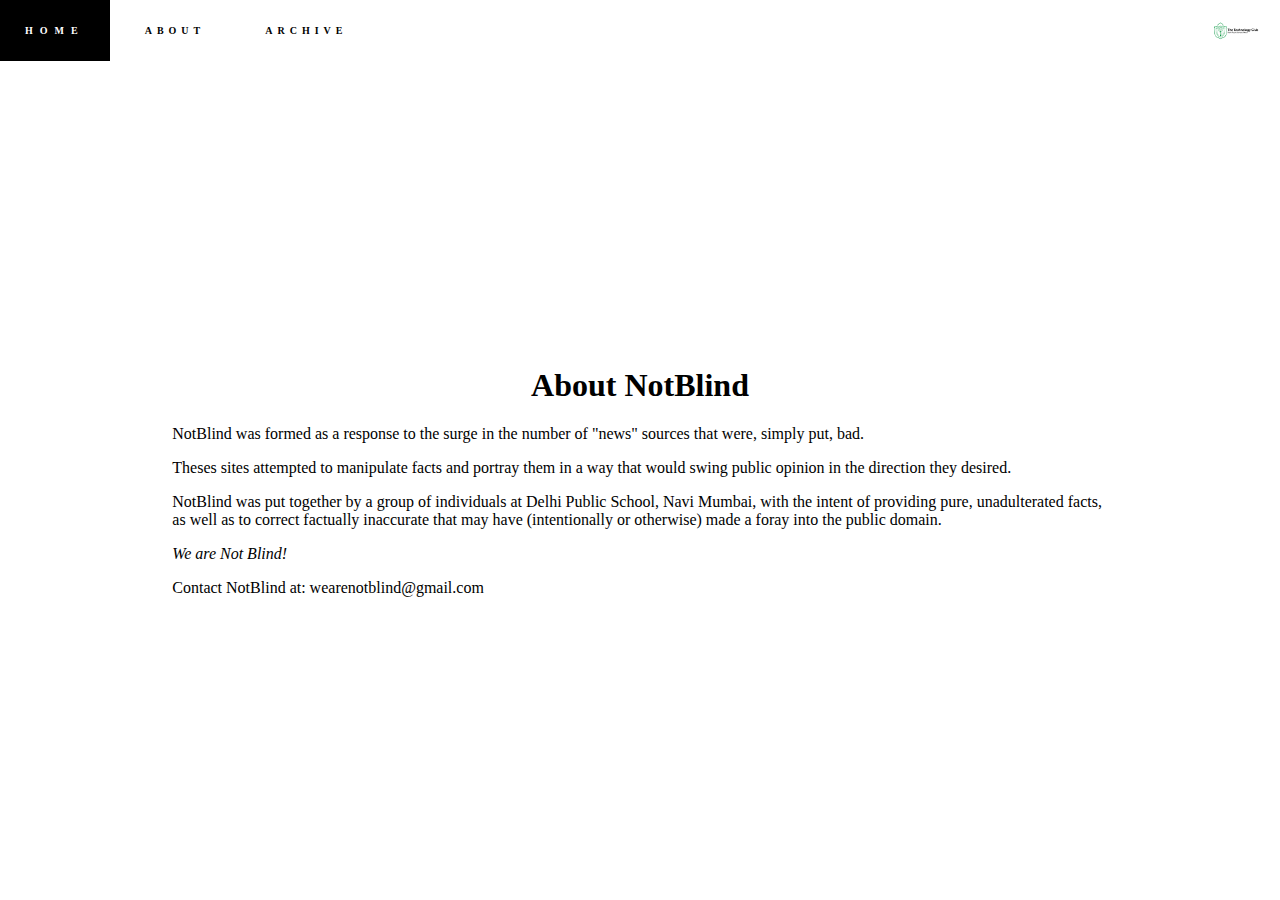
==== about.html @ 18662996 "Added main website files" ====
﻿
<!DOCTYPE html>
<html dir="ltr" lang="en">
 <meta content="width=device-width, initial-scale=1.0" name="viewport"/>
 <head>
  <meta charset="utf-8"/>
  <title>
   HOME | not blind
  </title>
  <link href="styles.css" rel="stylesheet"/>
 </head>
 <body>
  <div class="table">
   <ul id="nav">
    <b>
     <li>
      <a href="index.html">
       HOME
      </a>
     </li>
     <li>
      <a href="about.html">
       ABOUT
      </a>
     </li>
     <li>
      <a href="archive.html">
       ARCHIVE
      </a>
     </li>
     <a href="http://dpsnavimumbai.edu.in/">
      <img align="right" id="titimg"/>
     </a>
    </b>
   </ul>
  </div>
  <div class="titles">
   <video autoplay="" loop="" muted="">
    <source src="bgvid.mp4" type="video/mp4"/>
   </video>
  </div>
  <div class="logo">
   <p align="center">
    <img height="96px" src="NotBlindwhiteTrans.png" width="288px"/>
    <br/>
    <b>
     A DPSNM TECHNOLOGY CLUB PROJECT
    </b>
   </p>
  </div>
  <div id="blogpost">
   <h1 align='center'>
    About NotBlind
   </h1>
   <p>
    NotBlind was formed as a response to the surge in the number of "news" sources that were, simply put, bad.
   </p>
   <p>
    Theses sites attempted to manipulate facts and portray them in a way that would swing public opinion in the direction they desired.
   </p>
   <p>
    NotBlind was put together by a group of individuals at Delhi Public School, Navi Mumbai, with the intent of providing pure, unadulterated facts, as well as to correct factually inaccurate that may have (intentionally or otherwise) made a foray into the public domain.
   </p>
   <p>
    <i>We are Not Blind!</i>
   </p>
   <p>
    Contact NotBlind at: wearenotblind@gmail.com
   </p>
  </div>
 </body>
</html>
---- styles.css ----
body{
  background-color: white;
}
@keyframes li {
  from {color: black; letter-spacing: 5px; background-color: white;}
  to {color: white; letter-spacing: 7px; background-color: black;}
}
@keyframes img {
  from {content:url("DPSTech.png"); background-color: white; font-size: 10px;}
  to{content:url("DPSTechHover.png"); background-color: black; font-size: 12px;}
}
#titimg{
  width: 50px;
  height: 25px;
  padding: 18px;
  content:url("DPSTech.png");
}
#titimg:hover{
  animation-name: img;
  animation-duration: 1s;
  content:url("DPSTechHover.png");
  background-color: black;
}
.table{
  padding: 0;
}
.titles {
  position: relative;
  background-attachment: fixed;
  margin-bottom: 10%;
  left: 0;
  width: 200%;
  height: 100%;
  z-index: -1;
}


video {
  position: fixed;
  background-attachment: fixed;
  right: 0;
  bottom: 0;
  transform: translateX(calc((100% - 100vw) / 2));
}
@media only screen and (max-width: 768px) {
  video {
    display:none;
  }
  body{
    background: black;
  }
}
ul#nav{
  text-align: center;
  list-style: inside;
  list-style-type: none;
  position: fixed;
  margin: 0;
  padding: 0;
  background-color: white; 
  top: 0;
  left: 0;
  right: 0;
  overflow: hidden;
}
li{
  float: center;
  position: relative;
  left: 0;
  top: 3px;
  bottom: 0;
  right: 0;
  font-family: Product Sans;
  line-height: 26px;
  margin-top: -5px; 
  color:rgb(2, 2, 2);
  float: left;
  align-content: center;
  padding: 0;
  padding-right: 10px;
  
}
li a {
  display: block;
  color: black;
  text-align: center;
  padding: 20px 25px;
  text-decoration: none;
  font-size: 10px;
  letter-spacing: 5px;
}
li a:hover{
  animation-name: li;
  animation-duration: .5s;
  color: white;
  font-size: 10px;
  letter-spacing: 7px;
  background-color: black;
}
#blogpost{
  padding-left: 10%;
  padding-right: 10%;
  padding-top: 3%;
  margin-top: 5%;
  margin-left: 3%;
  margin-right: 3%;
  padding-bottom: 3%; 
  background-color: white;
}
#blogpost h1{
  font-family:didot, constantia;
}
#blogpost p{
  font-family:plantin,cambria;
}
hr {
  display: block;
  margin-top: 0.5em;
  margin-bottom: 0.5em;
  margin-left: auto;
  margin-right: auto;
  border-style: inset;
  border-width: 1px;
}
.logo{
  font-family: Product Sans, Arial, sans-serif;
  letter-spacing: 8px;
  color: white;
  margin-top: 6%;
}
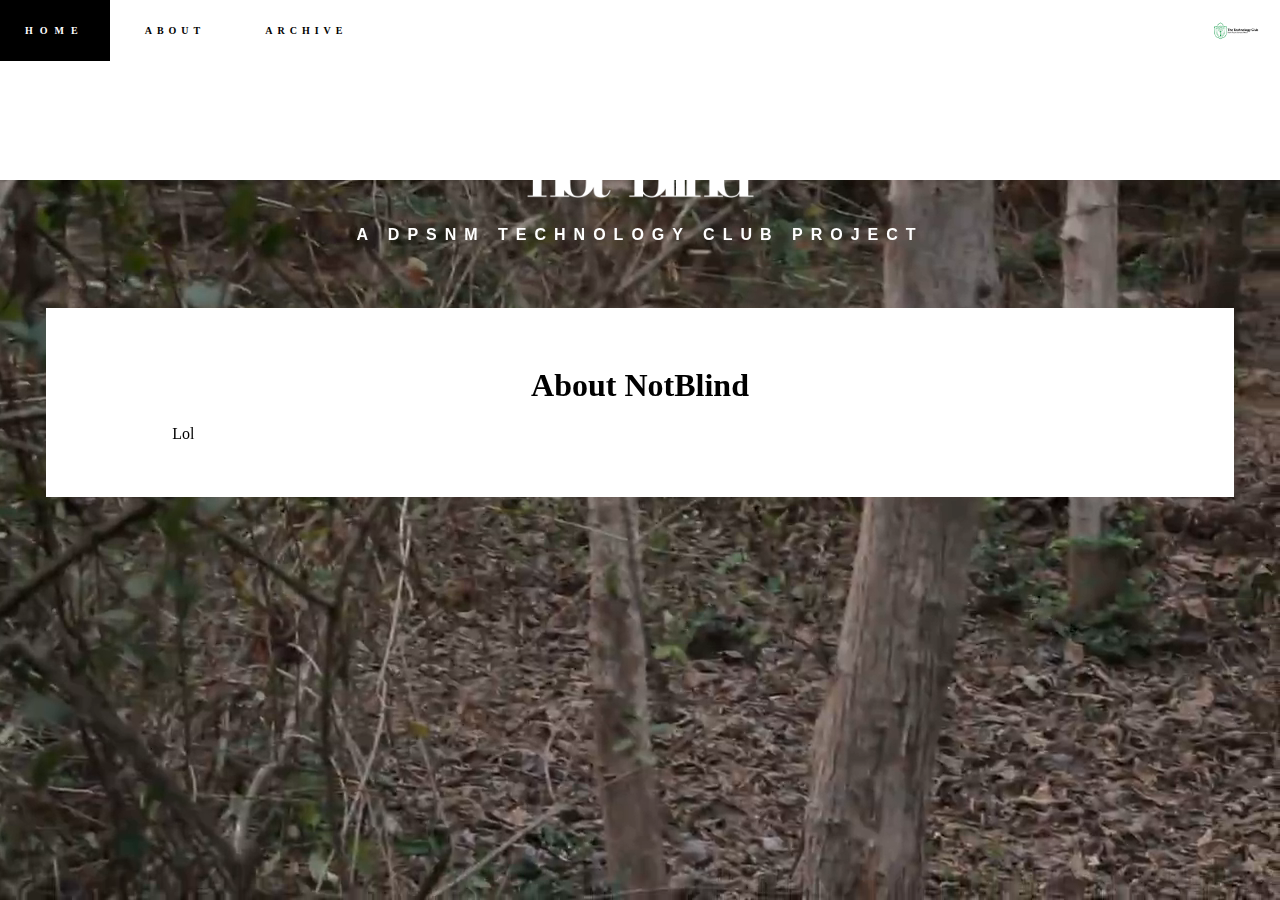
==== commit ee447f7b: "Update about.html" ====
--- a/about.html
+++ b/about.html
@@ -53,20 +53,8 @@
     About NotBlind
    </h1>
    <p>
-    NotBlind was formed as a response to the surge in the number of "news" sources that were, simply put, bad.
-   </p>
-   <p>
-    Theses sites attempted to manipulate facts and portray them in a way that would swing public opinion in the direction they desired.
-   </p>
-   <p>
-    NotBlind was put together by a group of individuals at Delhi Public School, Navi Mumbai, with the intent of providing pure, unadulterated facts, as well as to correct factually inaccurate that may have (intentionally or otherwise) made a foray into the public domain.
-   </p>
-   <p>
-    <i>We are Not Blind!</i>
-   </p>
-   <p>
-    Contact NotBlind at: wearenotblind@gmail.com
+    Lol
    </p>
   </div>
  </body>
-</html>+</html>
